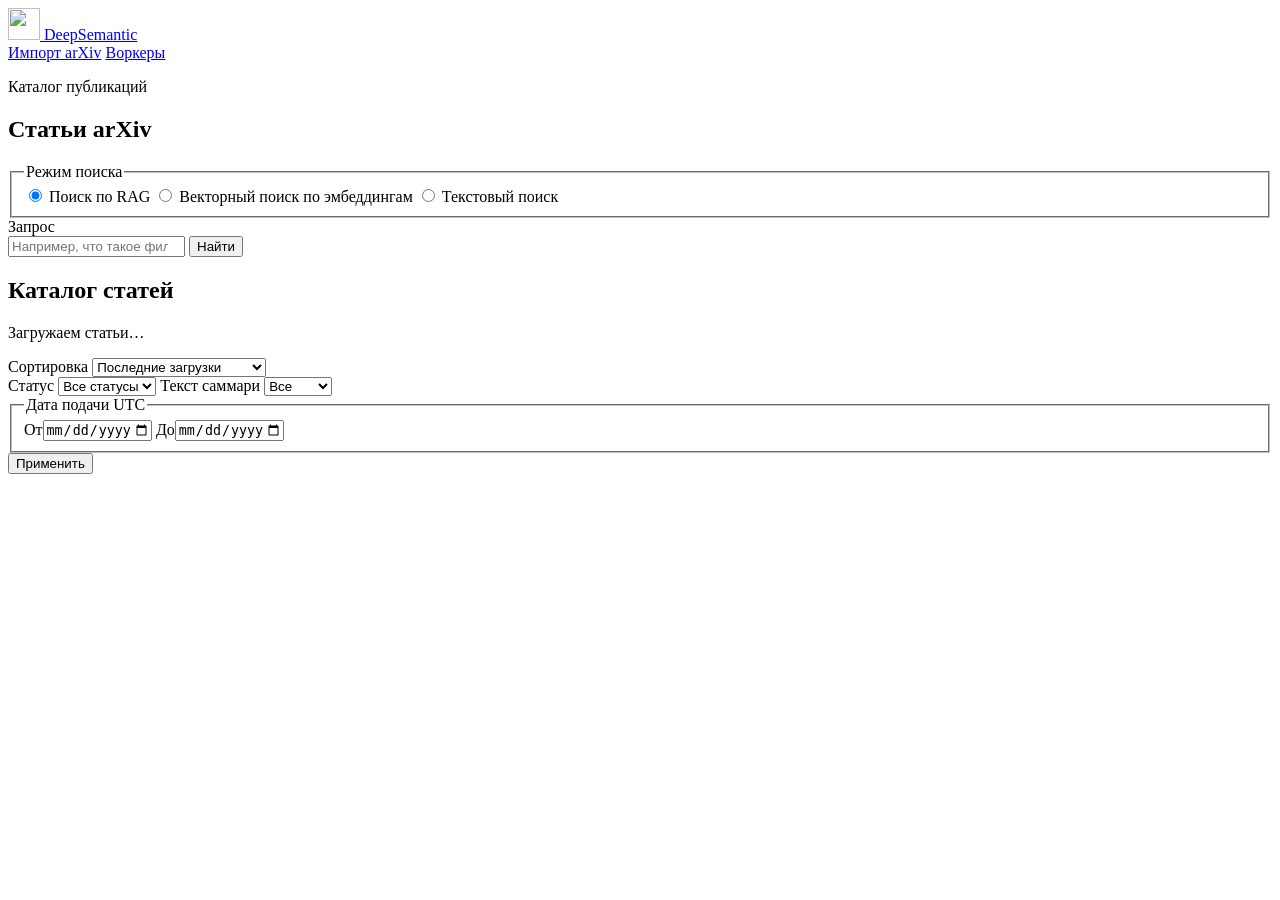
==== fontend/public/index.html @ 9b54e659 "feat: filter catalog by pending article index status" ====
<!doctype html>
<html lang="ru">
  <head>
    <meta charset="utf-8">
    <meta name="viewport" content="width=device-width, initial-scale=1">
    <title>Статьи arXiv · DeepSemantic</title>
    <meta name="description" content="Каталог статей arXiv, загруженных в DeepSemantic.">
    <link rel="icon" href="/icon.svg" type="image/svg+xml" sizes="any">
    <link rel="stylesheet" href="/styles.css?v=6">
    <script type="module" src="/app.js?v=6"></script>
  </head>
  <body>
    <header class="topbar">
      <div class="shell brand">
        <a class="brand-link" href="/">
          <img class="brand-mark" src="/icon.svg" width="32" height="32" alt="">
          DeepSemantic
        </a>
        <nav class="topbar-nav" aria-label="Разделы">
          <a class="topbar-link" href="/imports.html">Импорт arXiv</a>
          <a class="topbar-link" href="/workers.html">Воркеры</a>
        </nav>
      </div>
    </header>

    <main class="shell">
      <section class="intro" aria-labelledby="page-title">
        <p class="eyebrow">Каталог публикаций</p>
        <h1 id="page-title">Статьи arXiv</h1>
        <form id="search-form" class="search-form" role="search" aria-label="Поиск по статьям">
          <fieldset class="search-modes">
            <legend>Режим поиска</legend>
            <div class="search-mode-options">
              <label><input type="radio" name="mode" value="rag" checked> Поиск по RAG</label>
              <label><input type="radio" name="mode" value="vector"> Векторный поиск по эмбеддингам</label>
              <label><input type="radio" name="mode" value="text"> Текстовый поиск</label>
            </div>
          </fieldset>
          <label for="search-query">Запрос</label>
          <div class="search-controls">
            <input id="search-query" name="query" type="search" required
                   placeholder="Например, что такое фильтрация в этой статье?">
            <button id="search-submit" type="submit">Найти</button>
          </div>
        </form>
      </section>

      <section id="catalog" aria-labelledby="results-title">
        <div class="results-bar catalog-heading">
          <div class="catalog-title">
            <h2 id="results-title" tabindex="-1">Каталог статей</h2>
            <p id="status" role="status">Загружаем статьи…</p>
          </div>
          <label class="catalog-sort">
              Сортировка
              <select name="sort" form="catalog-filters">
                <option value="downloaded_desc">Последние загрузки</option>
                <option value="submitted_desc">По дате подачи · новые</option>
                <option value="submitted_asc">По дате подачи · старые</option>
                <option value="status">По этапу обработки</option>
              </select>
          </label>
        </div>
        <form id="catalog-filters" class="catalog-filters" aria-label="Фильтры каталога">
          <div class="filter-fields catalog-filter-fields">
            <label>
              Статус
              <select name="status">
                <option value="">Все статусы</option>
              </select>
            </label>
            <label>
              Текст саммари
              <select name="has_summary">
                <option value="">Все</option>
                <option value="true">Создан</option>
                <option value="false">Нет</option>
              </select>
            </label>
            <fieldset class="filter-date-range">
              <legend>Дата подачи <span title="Границы периода включены целиком по UTC">UTC</span></legend>
              <div class="filter-date-inputs">
                <label><span>От</span><input name="date_from" type="date" min="0001-01-01" max="9999-12-31"></label>
                <label><span>До</span><input name="date_to" type="date" min="0001-01-01" max="9999-12-31"></label>
              </div>
            </fieldset>
          </div>
          <div class="filter-actions">
            <button class="filter-apply" type="submit">Применить</button>
            <button id="clear-filters" class="filter-reset" type="button" hidden>Сбросить</button>
          </div>
        </form>
        <div id="active-filters" class="active-filters" role="group" aria-label="Применённые фильтры" hidden></div>
        <button id="retry" type="button" hidden>Повторить загрузку</button>
        <div id="papers" class="paper-list"></div>
        <nav id="pagination" class="pagination" aria-label="Страницы каталога" hidden>
          <button id="previous" type="button">← Назад</button>
          <span id="page-number"></span>
          <button id="next" type="button">Дальше →</button>
        </nav>
      </section>

      <section id="search-results" aria-labelledby="search-title" hidden>
        <div class="results-bar">
          <h2 id="search-title" tabindex="-1">Похожие фрагменты</h2>
          <button id="back-to-catalog" type="button">Вернуться к каталогу</button>
        </div>
        <p id="search-status" role="status"></p>
        <div id="rag-history" hidden>
          <a id="rag-permalink">Ссылка на запуск</a>
          <details id="rag-trace" class="paper">
            <summary>Как найден ответ</summary>
            <p id="rag-trace-status" role="status"></p>
            <section id="rag-model-history" aria-labelledby="rag-model-title" hidden>
              <h3 id="rag-model-title">Шаги модели</h3>
              <div id="rag-model-turns" class="paper-list"></div>
              <details id="rag-unassigned-step" class="rag-tool" hidden>
                <summary>Вызовы без сохранённого шага</summary>
                <div id="rag-unassigned-calls" class="rag-tool-body"></div>
              </details>
            </section>
            <p id="rag-trace-empty" hidden>В этом запуске инструментов не вызывали.</p>
          </details>
        </div>
        <section id="rag-result" class="paper" aria-labelledby="rag-title" hidden>
          <h3 id="rag-title">Ответ по статьям</h3>
          <ul id="rag-points"></ul>
          <section id="rag-explanation" aria-labelledby="rag-explanation-title" hidden>
            <h3 id="rag-explanation-title">Почему выбраны эти источники</h3>
            <p id="rag-explanation-text"></p>
          </section>
          <h3>Источники</h3>
          <div id="rag-sources" class="paper-list"></div>
        </section>
        <div id="search-chunks" class="paper-list"></div>
      </section>
      <noscript><p>Для загрузки каталога включи JavaScript.</p></noscript>
    </main>

    <template id="paper-template">
      <article class="paper">
        <div class="paper-meta">
          <span class="paper-id"></span>
          <time class="paper-date" title="Дата подачи в UTC"></time>
          <span class="paper-stage"></span>
          <span class="paper-stage paper-index-status"></span>
          <span class="paper-stage paper-summary-status"></span>
        </div>
        <h3>
          <a class="paper-title"></a>
          <a class="paper-arxiv" target="_blank" rel="noopener" aria-label="Оригинал на arXiv, новая вкладка" hidden>arXiv ↗</a>
        </h3>
        <p class="paper-authors"></p>
        <details>
          <summary>Аннотация</summary>
          <p class="paper-abstract"></p>
        </details>
      </article>
    </template>

    <template id="search-result-template">
      <article class="paper">
        <div class="paper-meta">
          <span class="search-fragment"></span>
          <span class="paper-stage search-score"></span>
        </div>
        <h3>
          <a class="paper-title search-paper"></a>
          <a class="paper-arxiv" target="_blank" rel="noopener" aria-label="Оригинал на arXiv, новая вкладка" hidden>arXiv ↗</a>
        </h3>
        <p class="search-excerpt"></p>
      </article>
    </template>
  </body>
</html>
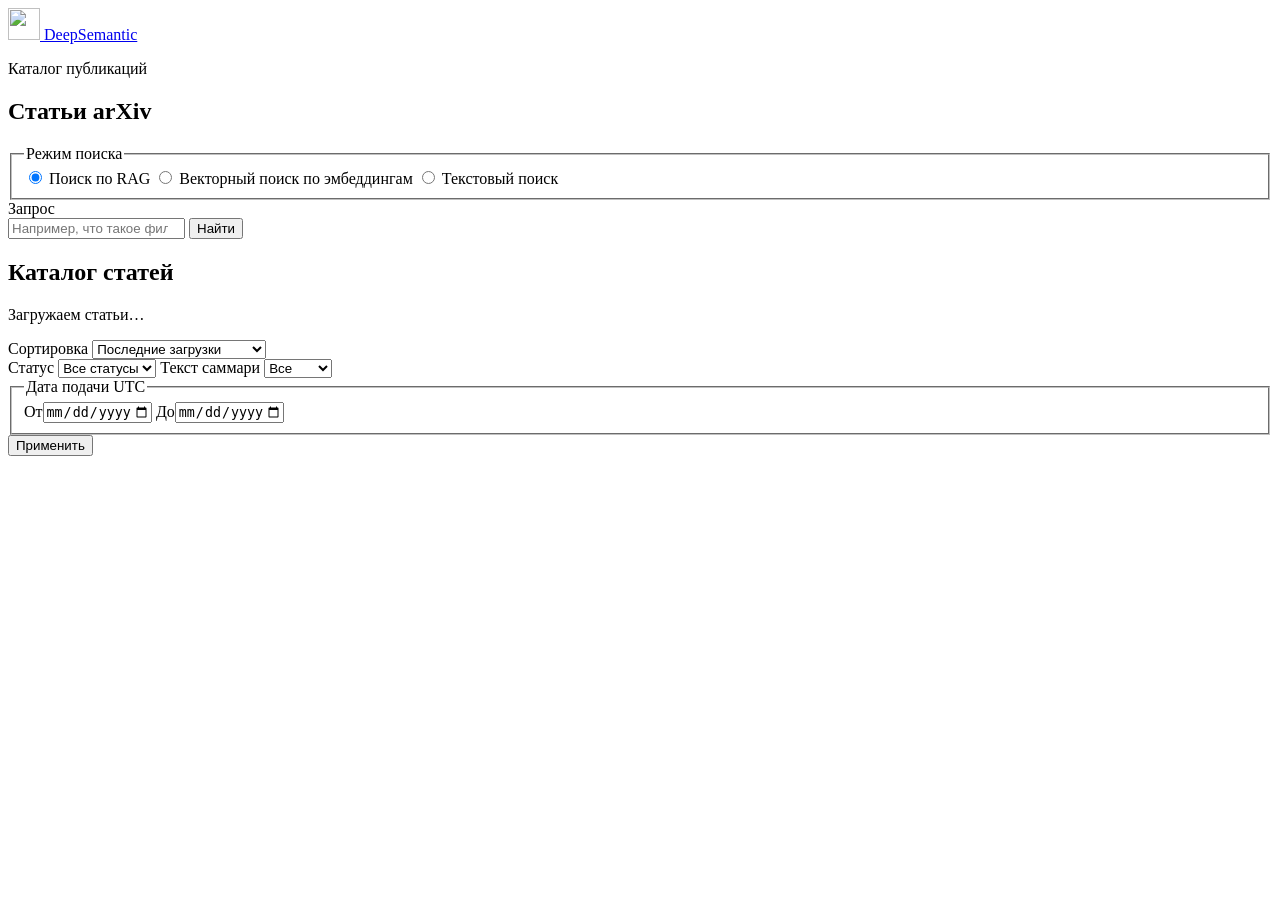
==== commit d08a5d8a: "Add authentication and user management" ====
--- a/fontend/public/index.html
+++ b/fontend/public/index.html
@@ -6,8 +6,9 @@
     <title>Статьи arXiv · DeepSemantic</title>
     <meta name="description" content="Каталог статей arXiv, загруженных в DeepSemantic.">
     <link rel="icon" href="/icon.svg" type="image/svg+xml" sizes="any">
-    <link rel="stylesheet" href="/styles.css?v=6">
-    <script type="module" src="/app.js?v=6"></script>
+    <link rel="stylesheet" href="/styles.css?v=7">
+    <script type="module" src="/auth.js?v=1"></script>
+    <script type="module" src="/app.js?v=8"></script>
   </head>
   <body>
     <header class="topbar">
@@ -17,8 +18,6 @@
           DeepSemantic
         </a>
         <nav class="topbar-nav" aria-label="Разделы">
-          <a class="topbar-link" href="/imports.html">Импорт arXiv</a>
-          <a class="topbar-link" href="/workers.html">Воркеры</a>
         </nav>
       </div>
     </header>
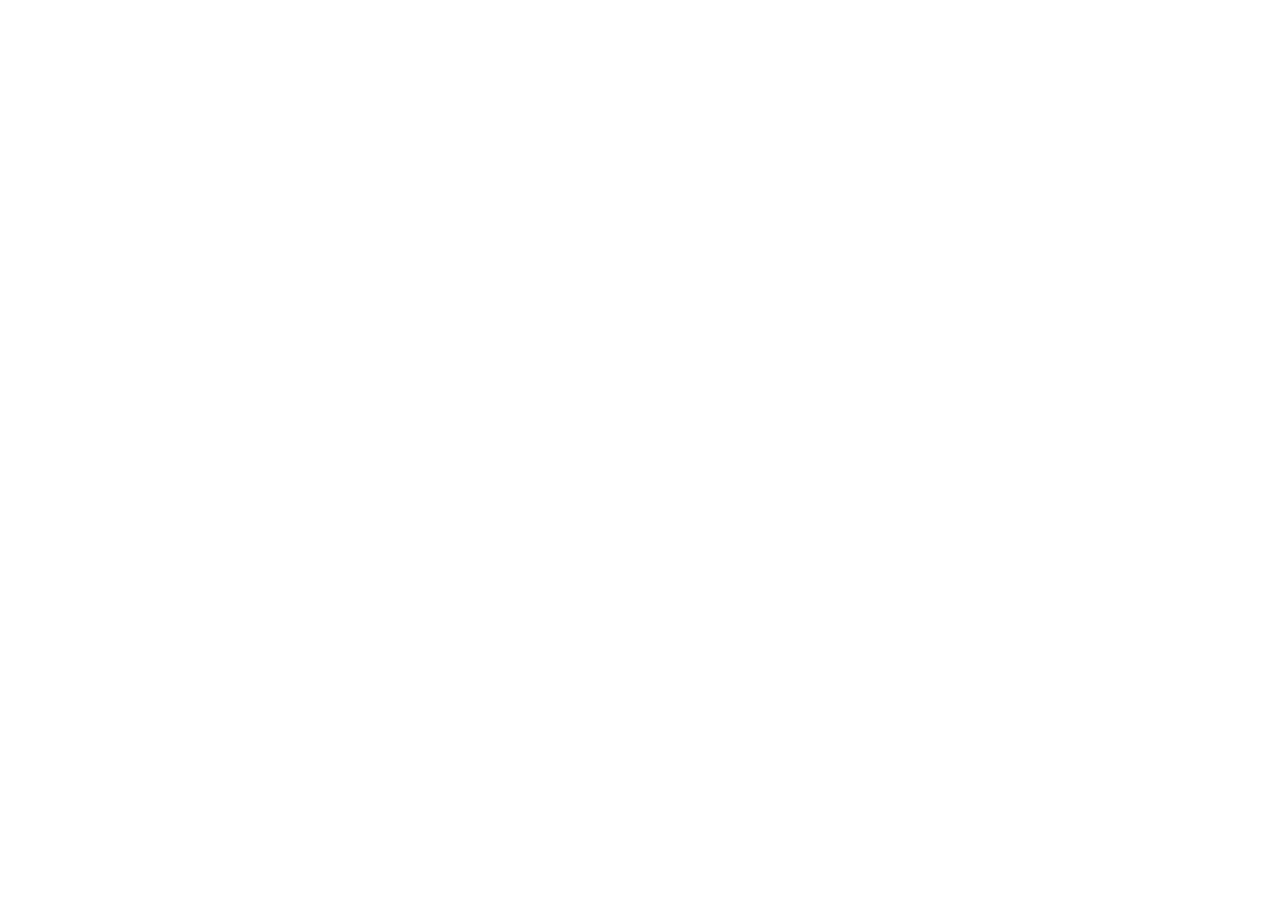
==== commit 2858ba3d: "Extract reusable catalog components" ====
--- a/fontend/public/index.html
+++ b/fontend/public/index.html
@@ -6,169 +6,11 @@
     <title>Статьи arXiv · DeepSemantic</title>
     <meta name="description" content="Каталог статей arXiv, загруженных в DeepSemantic.">
     <link rel="icon" href="/icon.svg" type="image/svg+xml" sizes="any">
-    <link rel="stylesheet" href="/styles.css?v=7">
-    <script type="module" src="/auth.js?v=1"></script>
-    <script type="module" src="/app.js?v=8"></script>
+    <link rel="stylesheet" href="/styles.css?v=8">
+    <link rel="stylesheet" href="/vendor/katex/katex.min.css">
+    <script defer src="/vendor/katex/katex.min.js"></script>
+    <script defer src="/vendor/texmath.js"></script>
+    <script type="module" src="/catalog-page.js?v=1"></script>
   </head>
-  <body>
-    <header class="topbar">
-      <div class="shell brand">
-        <a class="brand-link" href="/">
-          <img class="brand-mark" src="/icon.svg" width="32" height="32" alt="">
-          DeepSemantic
-        </a>
-        <nav class="topbar-nav" aria-label="Разделы">
-        </nav>
-      </div>
-    </header>
-
-    <main class="shell">
-      <section class="intro" aria-labelledby="page-title">
-        <p class="eyebrow">Каталог публикаций</p>
-        <h1 id="page-title">Статьи arXiv</h1>
-        <form id="search-form" class="search-form" role="search" aria-label="Поиск по статьям">
-          <fieldset class="search-modes">
-            <legend>Режим поиска</legend>
-            <div class="search-mode-options">
-              <label><input type="radio" name="mode" value="rag" checked> Поиск по RAG</label>
-              <label><input type="radio" name="mode" value="vector"> Векторный поиск по эмбеддингам</label>
-              <label><input type="radio" name="mode" value="text"> Текстовый поиск</label>
-            </div>
-          </fieldset>
-          <label for="search-query">Запрос</label>
-          <div class="search-controls">
-            <input id="search-query" name="query" type="search" required
-                   placeholder="Например, что такое фильтрация в этой статье?">
-            <button id="search-submit" type="submit">Найти</button>
-          </div>
-        </form>
-      </section>
-
-      <section id="catalog" aria-labelledby="results-title">
-        <div class="results-bar catalog-heading">
-          <div class="catalog-title">
-            <h2 id="results-title" tabindex="-1">Каталог статей</h2>
-            <p id="status" role="status">Загружаем статьи…</p>
-          </div>
-          <label class="catalog-sort">
-              Сортировка
-              <select name="sort" form="catalog-filters">
-                <option value="downloaded_desc">Последние загрузки</option>
-                <option value="submitted_desc">По дате подачи · новые</option>
-                <option value="submitted_asc">По дате подачи · старые</option>
-                <option value="status">По этапу обработки</option>
-              </select>
-          </label>
-        </div>
-        <form id="catalog-filters" class="catalog-filters" aria-label="Фильтры каталога">
-          <div class="filter-fields catalog-filter-fields">
-            <label>
-              Статус
-              <select name="status">
-                <option value="">Все статусы</option>
-              </select>
-            </label>
-            <label>
-              Текст саммари
-              <select name="has_summary">
-                <option value="">Все</option>
-                <option value="true">Создан</option>
-                <option value="false">Нет</option>
-              </select>
-            </label>
-            <fieldset class="filter-date-range">
-              <legend>Дата подачи <span title="Границы периода включены целиком по UTC">UTC</span></legend>
-              <div class="filter-date-inputs">
-                <label><span>От</span><input name="date_from" type="date" min="0001-01-01" max="9999-12-31"></label>
-                <label><span>До</span><input name="date_to" type="date" min="0001-01-01" max="9999-12-31"></label>
-              </div>
-            </fieldset>
-          </div>
-          <div class="filter-actions">
-            <button class="filter-apply" type="submit">Применить</button>
-            <button id="clear-filters" class="filter-reset" type="button" hidden>Сбросить</button>
-          </div>
-        </form>
-        <div id="active-filters" class="active-filters" role="group" aria-label="Применённые фильтры" hidden></div>
-        <button id="retry" type="button" hidden>Повторить загрузку</button>
-        <div id="papers" class="paper-list"></div>
-        <nav id="pagination" class="pagination" aria-label="Страницы каталога" hidden>
-          <button id="previous" type="button">← Назад</button>
-          <span id="page-number"></span>
-          <button id="next" type="button">Дальше →</button>
-        </nav>
-      </section>
-
-      <section id="search-results" aria-labelledby="search-title" hidden>
-        <div class="results-bar">
-          <h2 id="search-title" tabindex="-1">Похожие фрагменты</h2>
-          <button id="back-to-catalog" type="button">Вернуться к каталогу</button>
-        </div>
-        <p id="search-status" role="status"></p>
-        <div id="rag-history" hidden>
-          <a id="rag-permalink">Ссылка на запуск</a>
-          <details id="rag-trace" class="paper">
-            <summary>Как найден ответ</summary>
-            <p id="rag-trace-status" role="status"></p>
-            <section id="rag-model-history" aria-labelledby="rag-model-title" hidden>
-              <h3 id="rag-model-title">Шаги модели</h3>
-              <div id="rag-model-turns" class="paper-list"></div>
-              <details id="rag-unassigned-step" class="rag-tool" hidden>
-                <summary>Вызовы без сохранённого шага</summary>
-                <div id="rag-unassigned-calls" class="rag-tool-body"></div>
-              </details>
-            </section>
-            <p id="rag-trace-empty" hidden>В этом запуске инструментов не вызывали.</p>
-          </details>
-        </div>
-        <section id="rag-result" class="paper" aria-labelledby="rag-title" hidden>
-          <h3 id="rag-title">Ответ по статьям</h3>
-          <ul id="rag-points"></ul>
-          <section id="rag-explanation" aria-labelledby="rag-explanation-title" hidden>
-            <h3 id="rag-explanation-title">Почему выбраны эти источники</h3>
-            <p id="rag-explanation-text"></p>
-          </section>
-          <h3>Источники</h3>
-          <div id="rag-sources" class="paper-list"></div>
-        </section>
-        <div id="search-chunks" class="paper-list"></div>
-      </section>
-      <noscript><p>Для загрузки каталога включи JavaScript.</p></noscript>
-    </main>
-
-    <template id="paper-template">
-      <article class="paper">
-        <div class="paper-meta">
-          <span class="paper-id"></span>
-          <time class="paper-date" title="Дата подачи в UTC"></time>
-          <span class="paper-stage"></span>
-          <span class="paper-stage paper-index-status"></span>
-          <span class="paper-stage paper-summary-status"></span>
-        </div>
-        <h3>
-          <a class="paper-title"></a>
-          <a class="paper-arxiv" target="_blank" rel="noopener" aria-label="Оригинал на arXiv, новая вкладка" hidden>arXiv ↗</a>
-        </h3>
-        <p class="paper-authors"></p>
-        <details>
-          <summary>Аннотация</summary>
-          <p class="paper-abstract"></p>
-        </details>
-      </article>
-    </template>
-
-    <template id="search-result-template">
-      <article class="paper">
-        <div class="paper-meta">
-          <span class="search-fragment"></span>
-          <span class="paper-stage search-score"></span>
-        </div>
-        <h3>
-          <a class="paper-title search-paper"></a>
-          <a class="paper-arxiv" target="_blank" rel="noopener" aria-label="Оригинал на arXiv, новая вкладка" hidden>arXiv ↗</a>
-        </h3>
-        <p class="search-excerpt"></p>
-      </article>
-    </template>
-  </body>
+  <body data-catalog-mode="home"></body>
 </html>
